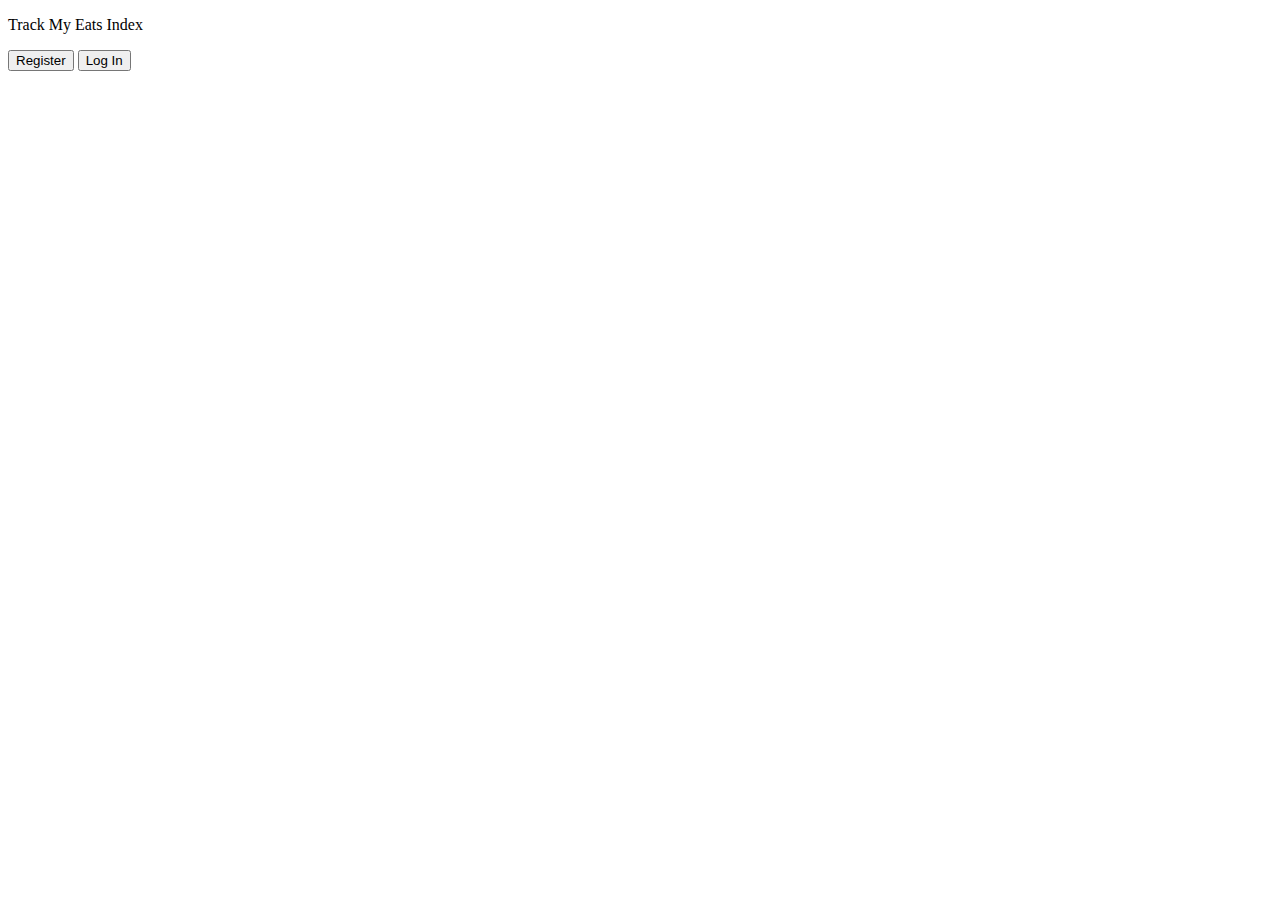
==== src/main/resources/templates/index.html @ 6a396727 "created buttons on index template" ====
<!DOCTYPE html>
<html lang="en">
<head>
    <meta charset="UTF-8">
    <title>Track My Eats</title>
</head>
<body>
    <p>Track My Eats Index </p>
    <form method="post" action="/register">
    <input type="submit" class="btn btn-primary" value="Register" />
    <input type="submit" formaction="/login" class="btn btn-primary" value="Log In" />
    </form>
</body>
</html>
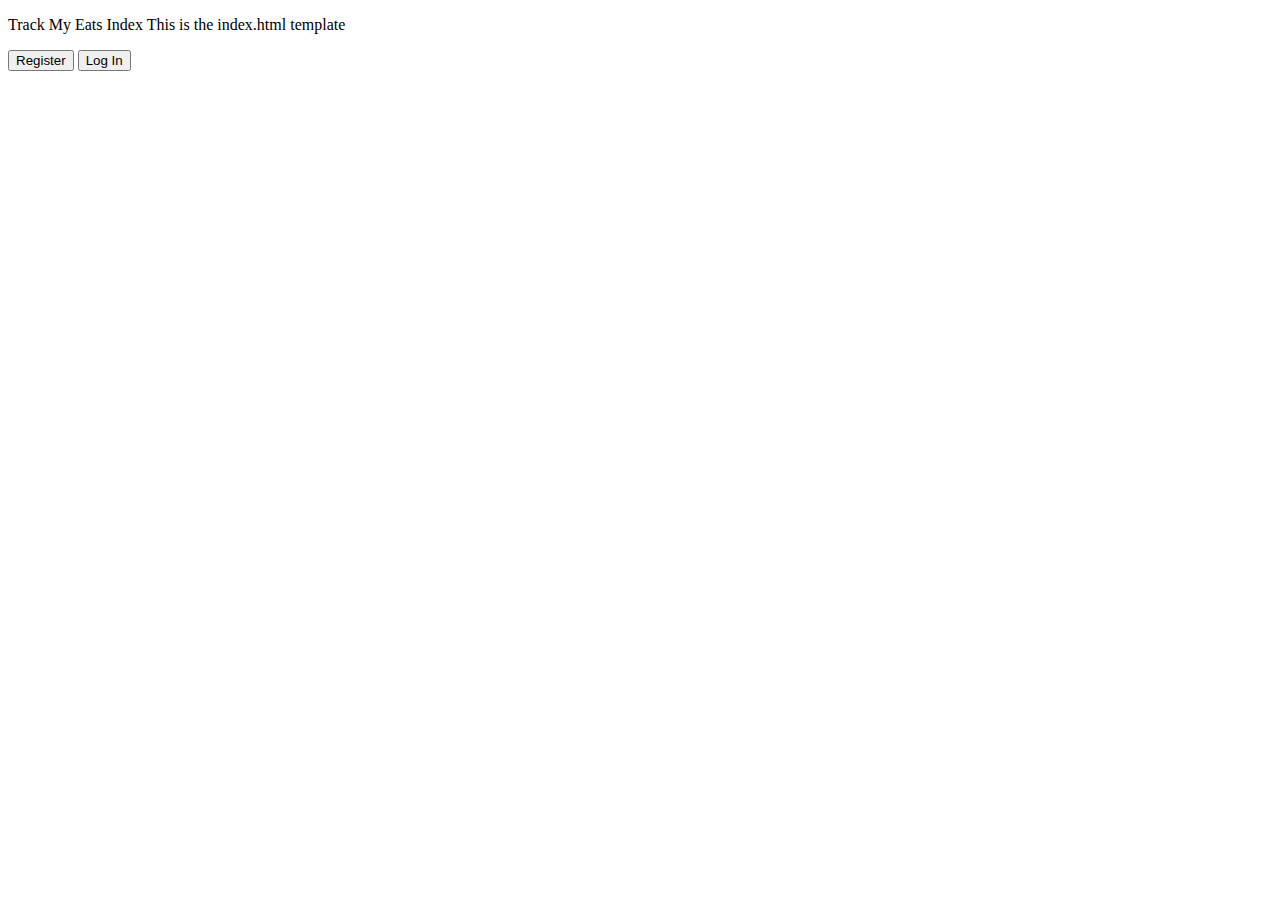
==== commit 011f91b0: "url changes to eats" ====
--- a/src/main/resources/templates/index.html
+++ b/src/main/resources/templates/index.html
@@ -5,7 +5,7 @@
     <title>Track My Eats</title>
 </head>
 <body>
-    <p>Track My Eats Index </p>
+    <p>Track My Eats Index This is the index.html template</p>
     <form method="post" action="/register">
     <input type="submit" class="btn btn-primary" value="Register" />
     <input type="submit" formaction="/login" class="btn btn-primary" value="Log In" />
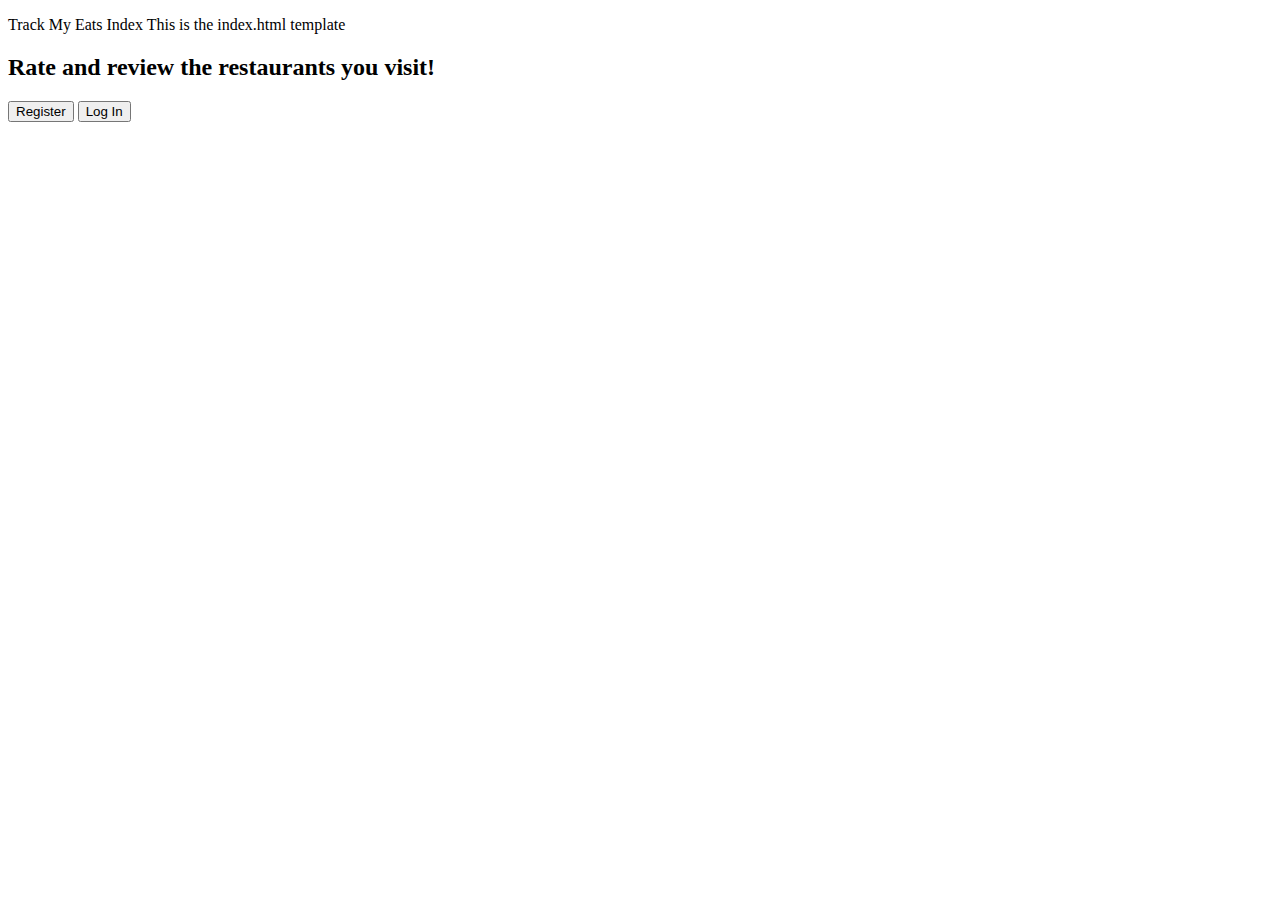
==== commit 8105a4c3: "eats.html template working. added identifying sentences to each template." ====
--- a/src/main/resources/templates/index.html
+++ b/src/main/resources/templates/index.html
@@ -6,6 +6,7 @@
 </head>
 <body>
     <p>Track My Eats Index This is the index.html template</p>
+    <h2>Rate and review the restaurants you visit!</h2>
     <form method="post" action="/register">
     <input type="submit" class="btn btn-primary" value="Register" />
     <input type="submit" formaction="/login" class="btn btn-primary" value="Log In" />
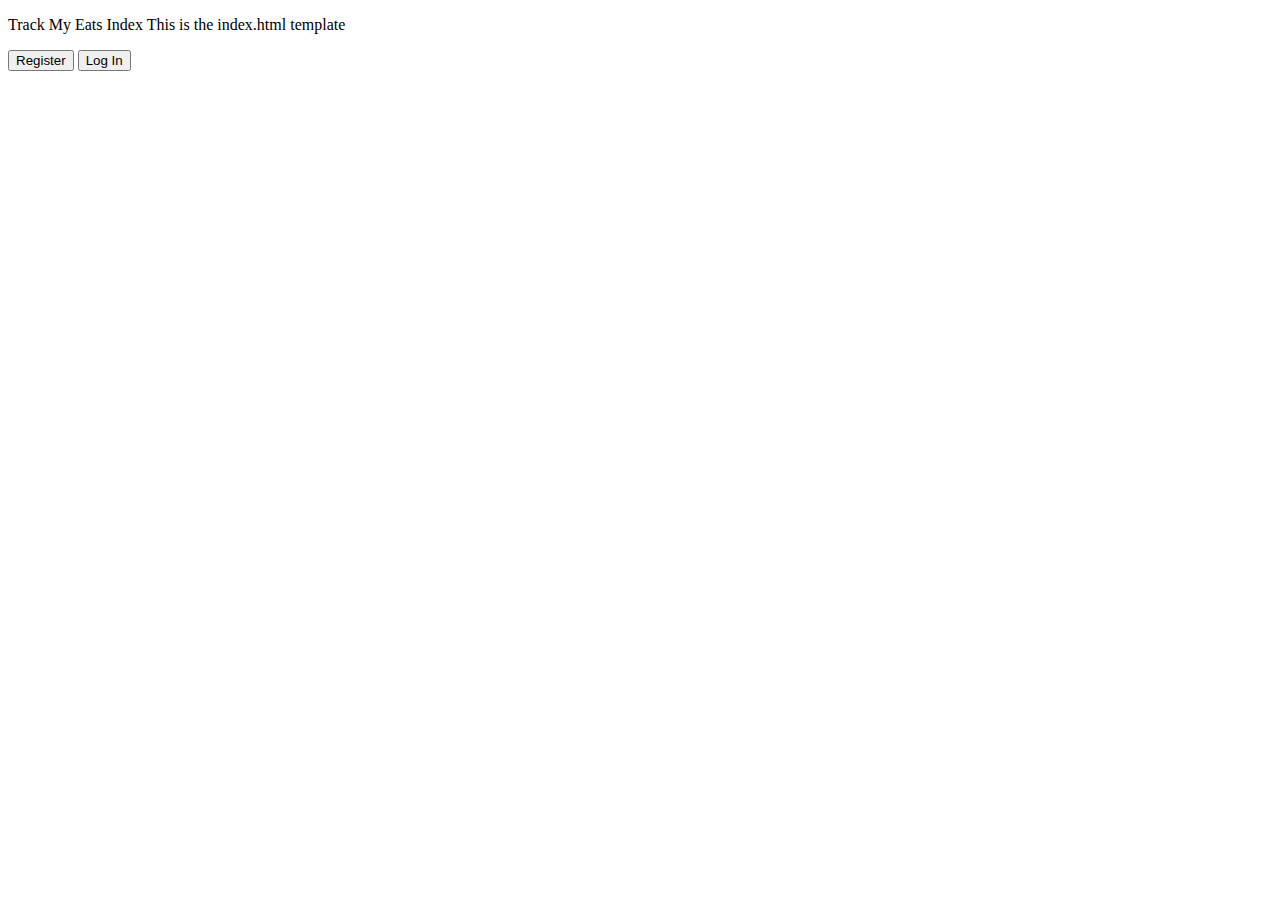
==== commit fff3ebff: "added track my eats logo into images folder. added intro-header to fragments and extended intro-head" ====
--- a/src/main/resources/templates/index.html
+++ b/src/main/resources/templates/index.html
@@ -1,12 +1,12 @@
 <!DOCTYPE html>
-<html lang="en">
-<head>
-    <meta charset="UTF-8">
-    <title>Track My Eats</title>
-</head>
+<html lang="en" xmlns:th="http://www.thymeleaf.org/">
+    <head th:replace="fragments :: head">
+
+    </head>
+
 <body>
+<header th:replace="fragments :: intro-header"></header>
     <p>Track My Eats Index This is the index.html template</p>
-    <h2>Rate and review the restaurants you visit!</h2>
     <form method="post" action="/register">
     <input type="submit" class="btn btn-primary" value="Register" />
     <input type="submit" formaction="/login" class="btn btn-primary" value="Log In" />
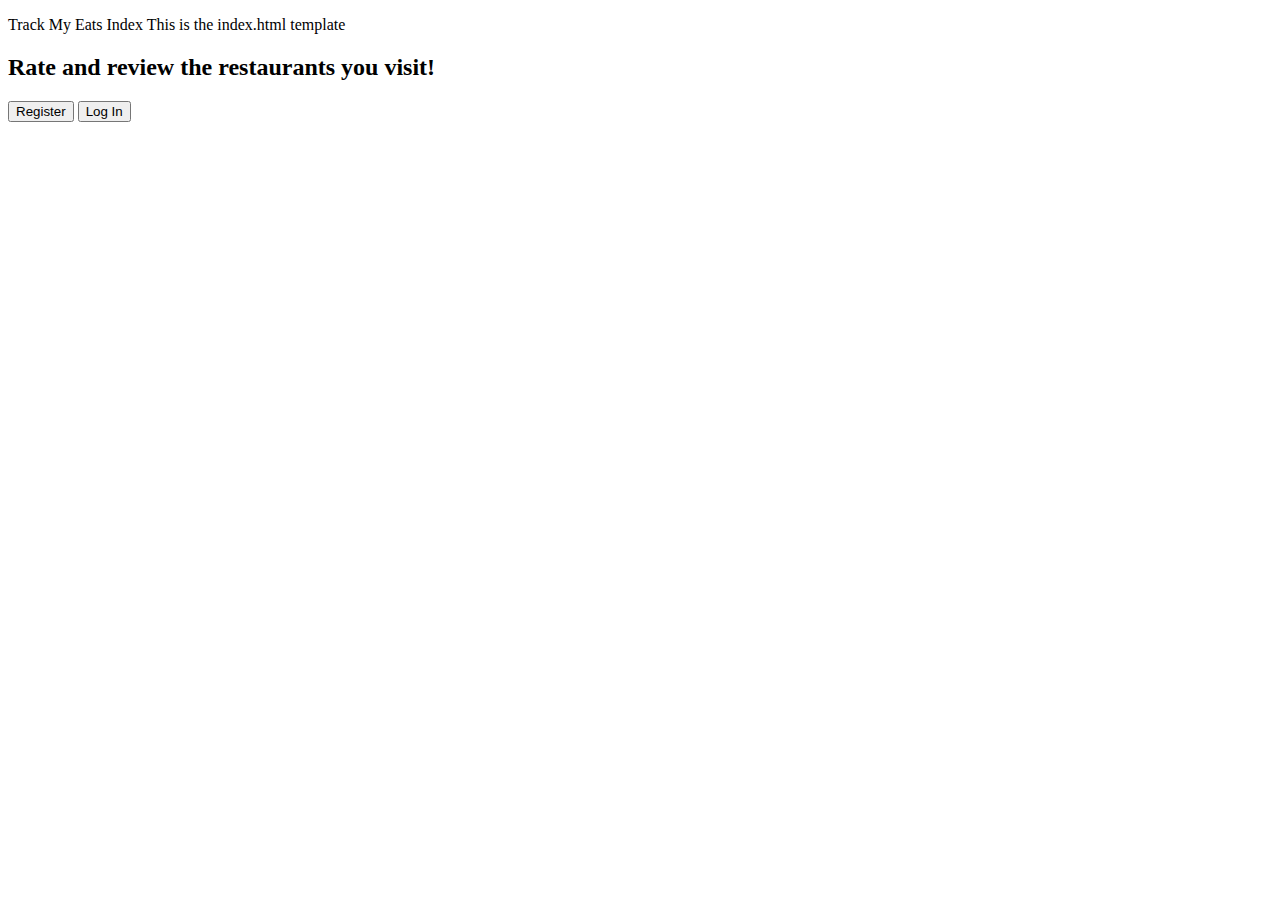
==== commit 0357f4dd: "Merge pull request #8 from NameInputError/TextBoxForReview" ====
--- a/src/main/resources/templates/index.html
+++ b/src/main/resources/templates/index.html
@@ -7,6 +7,7 @@
 <body>
 <header th:replace="fragments :: intro-header"></header>
     <p>Track My Eats Index This is the index.html template</p>
+    <h2>Rate and review the restaurants you visit!</h2>
     <form method="post" action="/register">
     <input type="submit" class="btn btn-primary" value="Register" />
     <input type="submit" formaction="/login" class="btn btn-primary" value="Log In" />
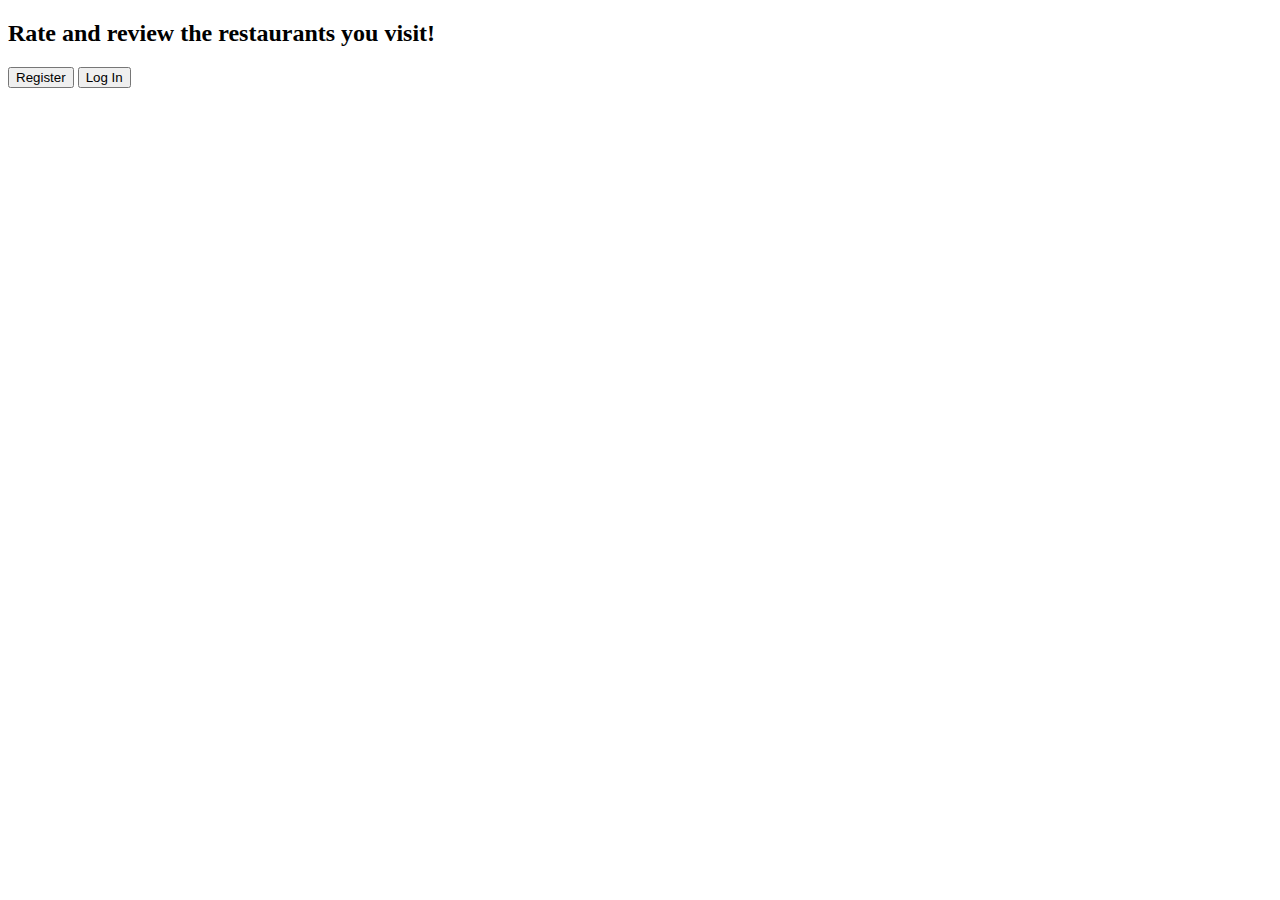
==== commit 6a6a299e: "removed identifying sentences from templates" ====
--- a/src/main/resources/templates/index.html
+++ b/src/main/resources/templates/index.html
@@ -6,7 +6,6 @@
 
 <body>
 <header th:replace="fragments :: intro-header"></header>
-    <p>Track My Eats Index This is the index.html template</p>
     <h2>Rate and review the restaurants you visit!</h2>
     <form method="post" action="/register">
     <input type="submit" class="btn btn-primary" value="Register" />
